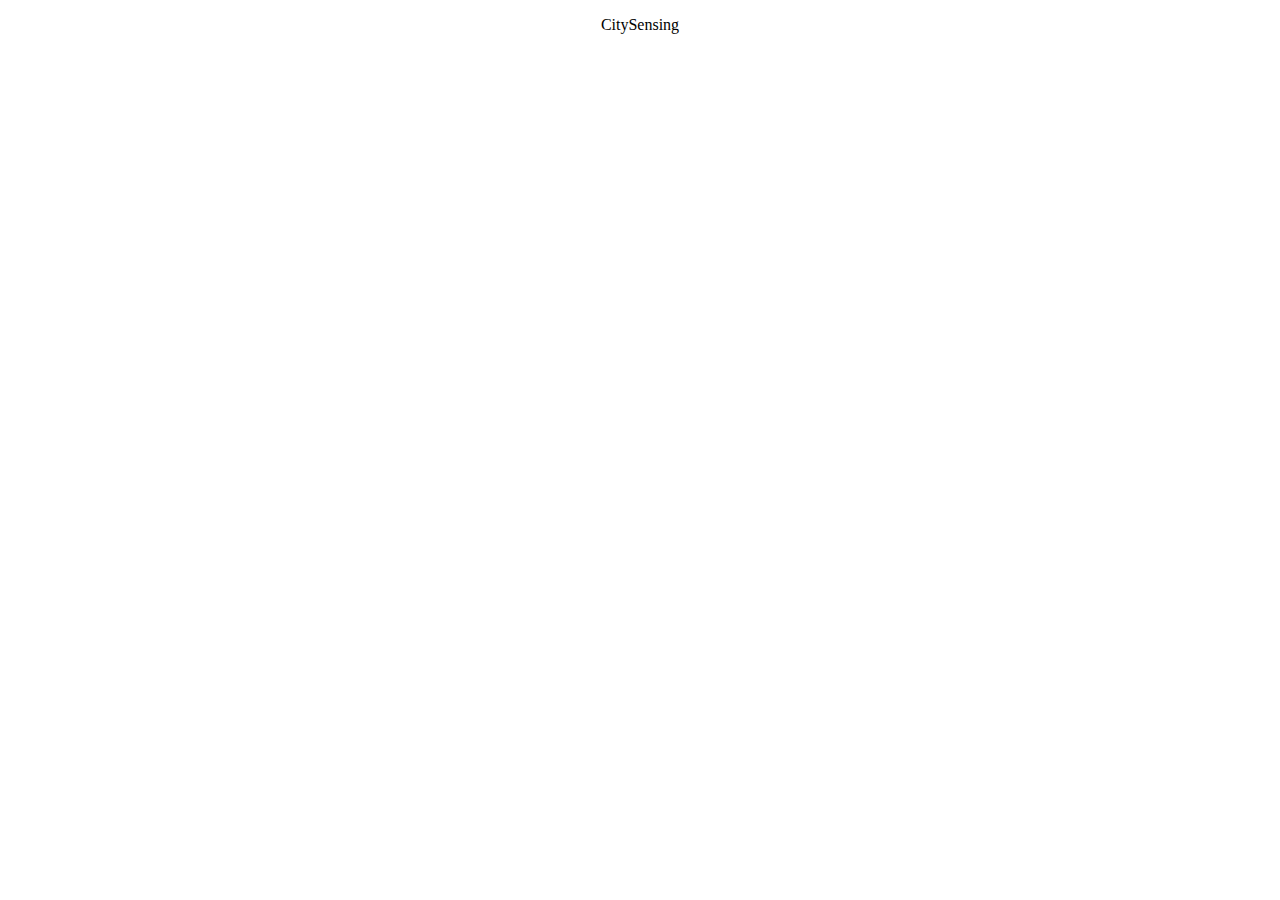
==== story.html @ 219e5f5c "different data, framework for storytelling" ====
<!DOCTYPE html>
<head>
    <meta charset="utf-8">
    <link rel="stylesheet" type="text/css" href="style.css">
</head>
<body>
    <div id="story">
        <p id="explanation"></p>
        <img id="image" src=""/>
    </div>
</body>
<script src="./lib/jquery.js"></script>
<script src="./scripts/interaction.js"></script>
---- style.css ----
/* interaction */
#story {
    width: 100%;
    height: 100%;
    text-align: center;
}
/* line chart */
.line {
    fill: none;
    stroke: #ffab00;
    stroke-width: 2;
}
  
.overlay {
  fill: none;
  pointer-events: all;
}

.dot {
    fill: #ffab00;
    stroke: #fff;
}
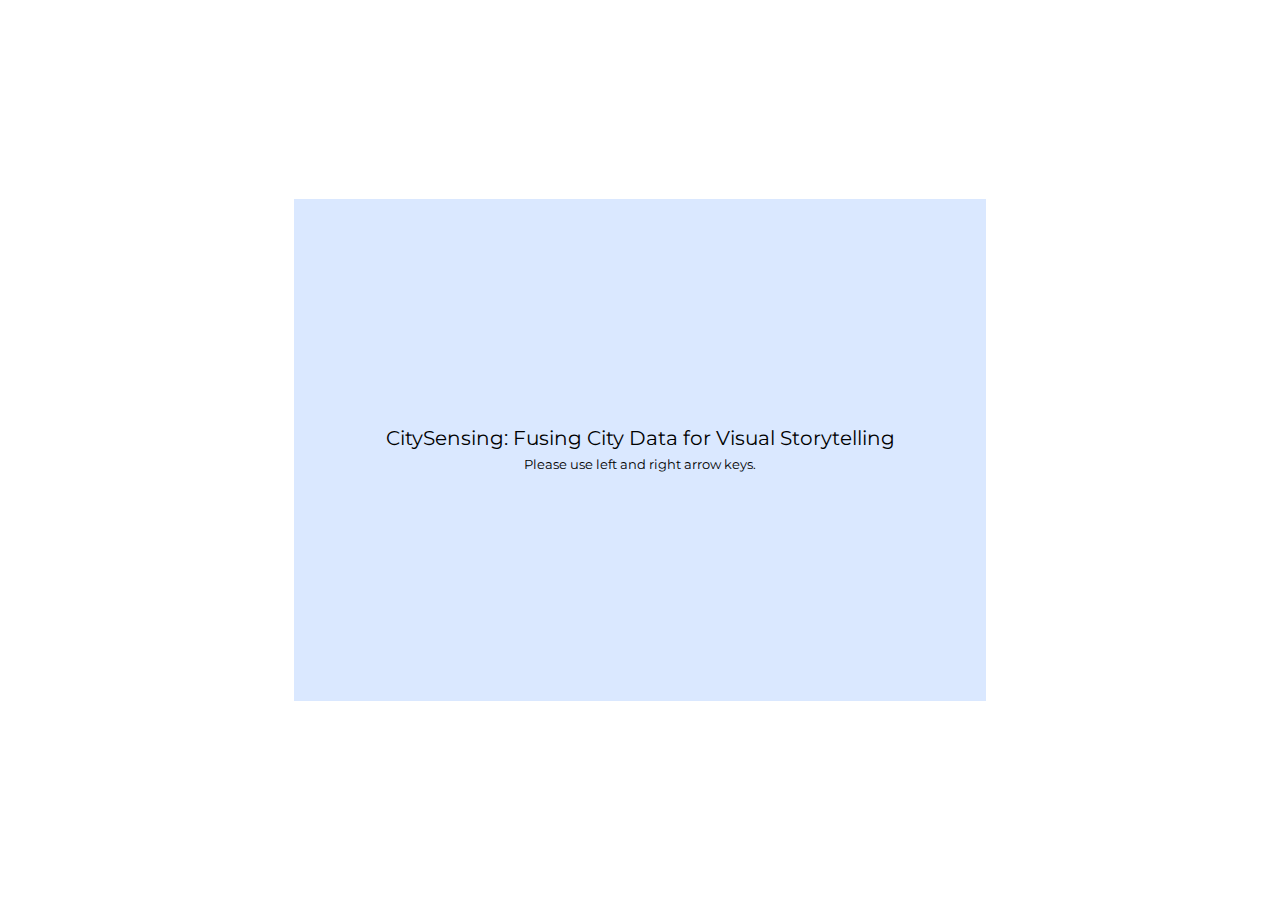
==== commit 90256de8: "improvements to storytelling, adding imgs" ====
--- a/story.html
+++ b/story.html
@@ -1,9 +1,15 @@
 <!DOCTYPE html>
 <head>
     <meta charset="utf-8">
+    <link href="https://fonts.googleapis.com/css?family=Lato|Montserrat" rel="stylesheet">
     <link rel="stylesheet" type="text/css" href="style.css">
 </head>
 <body>
+    <div id="title-div">
+        <div id="title-div-2">
+            <p id="title"></p>
+        </div>
+    </div>
     <div id="story">
         <p id="explanation"></p>
         <img id="image" src=""/>
--- a/style.css
+++ b/style.css
@@ -1,8 +1,56 @@
-/* interaction */
-#story {
+html, body {
     width: 100%;
     height: 100%;
+    margin: 0;
+}
+
+/* interaction */
+.hide {
+    display: none;
+}
+
+.flex {
+    display: flex;
+}
+
+#title-div {
+    height: 100%;
+    align-items: center;
+    justify-content: center;
+}
+
+#title-div-2 {
+    background-color:rgba(214, 229, 255, 0.9);
+    padding: 2%;
+    width: 50%;
+    height: 50%;
+}
+
+#title {
+    margin: auto;
     text-align: center;
+    font-family: 'Montserrat', sans-serif;
+    font-size: 20px;
+}
+
+#story {
+    /* width: 100%;
+    height: 100%; */
+    text-align: center;
+}
+
+#explanation {
+    font-family: 'Lato', sans-serif;
+    margin-top: 0;
+    padding: 2%;
+}
+
+#image {
+    top: 50%;
+    left: 50%;
+    position: absolute;
+    width: 50%;
+    transform: translate(-50%,-50%);
 }
 /* line chart */
 .line {
@@ -19,4 +67,32 @@
 .dot {
     fill: #ffab00;
     stroke: #fff;
+}
+
+/* graph */
+.node-tooltip {
+    border-radius: 3px;
+    padding: 3px;
+    font-family: 'Lato', sans-serif;
+}
+
+/* map */
+.states :hover {
+    fill: #e5921f;
+}
+
+.state-borders {
+    fill: none;
+    stroke: #fff;
+    stroke-width: 0.5px;
+    stroke-linejoin: round;
+    stroke-linecap: round;
+    pointer-events: none;
+}
+.feature.active {
+    fill: orange;
+}
+.feature {
+    fill: #ccc;
+    cursor: pointer;
 }